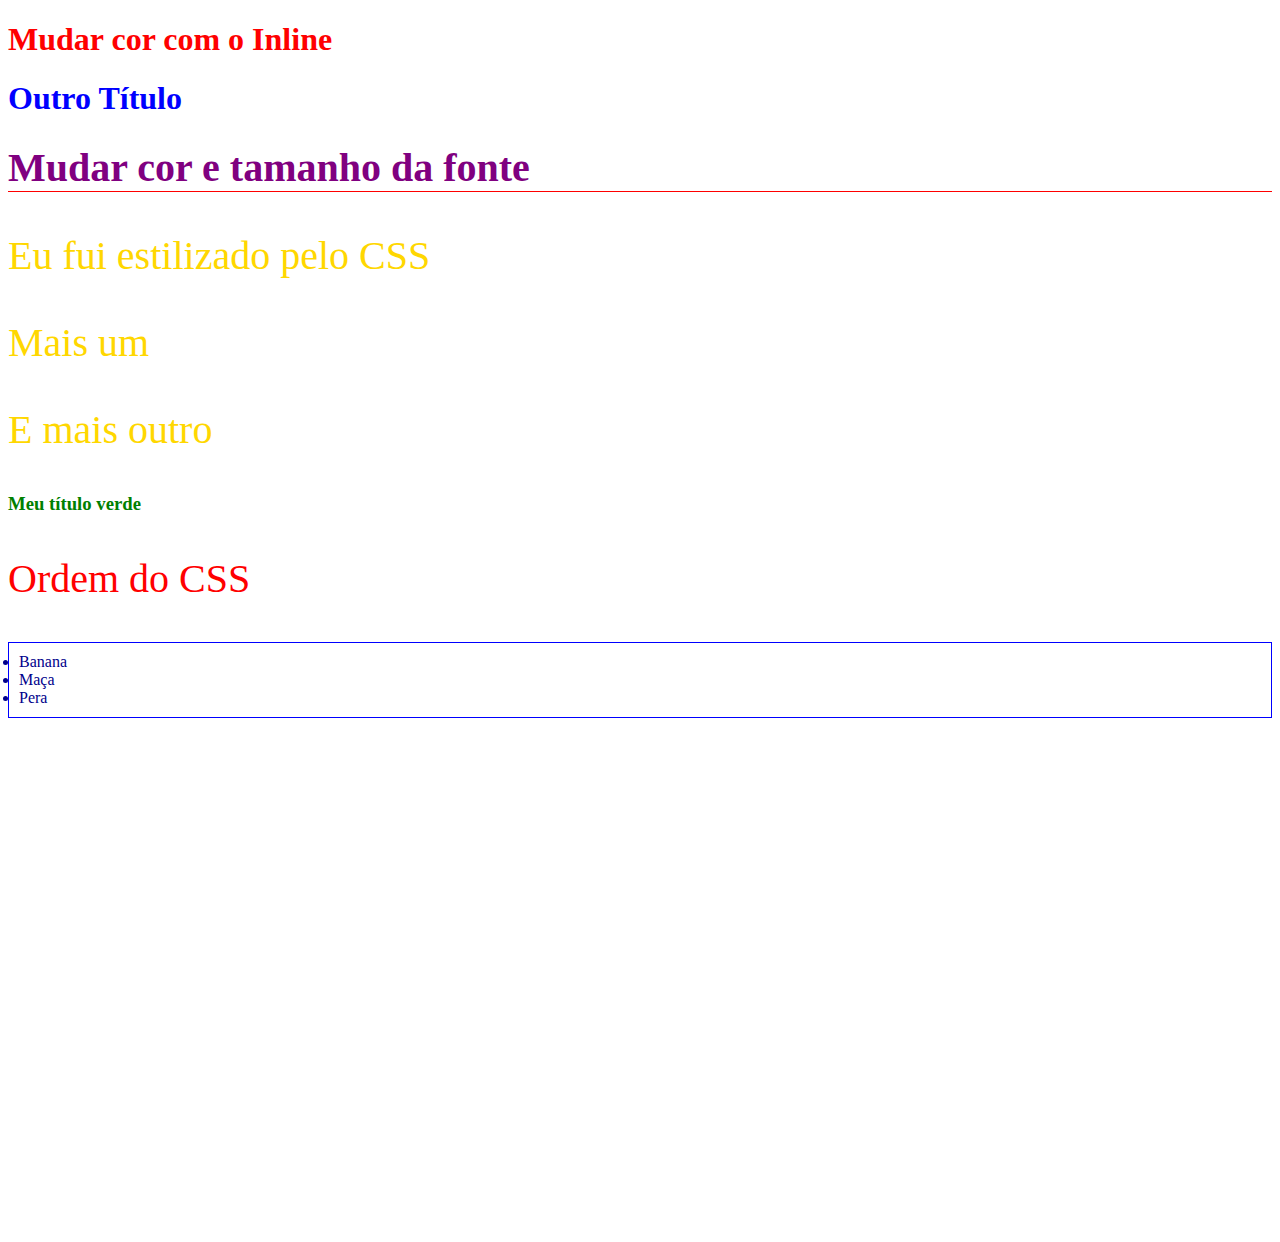
==== 3_CSS/index.html @ dbf36d80 "Curso Udemy Front-end" ====
<!DOCTYPE html>
<html lang="pt">
    <head>
        <meta charset="UTF-8" />
        <meta name="viewport" content="width=device-width, initial-scale=1.0" />
        <title>CSS</title>
        <style>
            p {
                color: gold;
                font-size: 40px;
            }
        </style>

        <!-- Cascading Style Sheets CSS-->

        <link rel="stylesheet" href="css/styles.css" />
        <link rel="stylesheet" href="css/lists.css" />
    </head>
    <body>
        <!--1 - Inline CSS-->
        <h1 style="color: red">Mudar cor com o Inline</h1>
        <h1 style="color: blue">Outro Título</h1>

        <!-- 2 - Múltiplas regras-->
        <h1
            style="color: purple; font-size: 40px; border-bottom: 1px solid red"
        >
            Mudar cor e tamanho da fonte
        </h1>

        <!-- 3 - Internal CSS-->

        <p>Eu fui estilizado pelo CSS</p>
        <p>Mais um</p>
        <p>E mais outro</p>

        <!-- 4 - External CSS-->

        <h3>Meu título verde</h3>

        <!-- 5 - Ordem do CSS-->
        <p style="color: red">Ordem do CSS</p>

        <!-- 6 - Multiplos CSS-->
        <ul>
            <li>Banana</li>
            <li>Maça</li>
            <li>Pera</li>
        </ul>
    </body>
</html>
---- 3_CSS/css/styles.css ----
/* 4 - External */
body {
    padding-bottom: 500px;
}

h3 {
    color: green;
}
---- 3_CSS/css/lists.css ----
ul {
    border: 1px solid blue;
    padding: 10px;
}

li {
    color: darkblue;
}
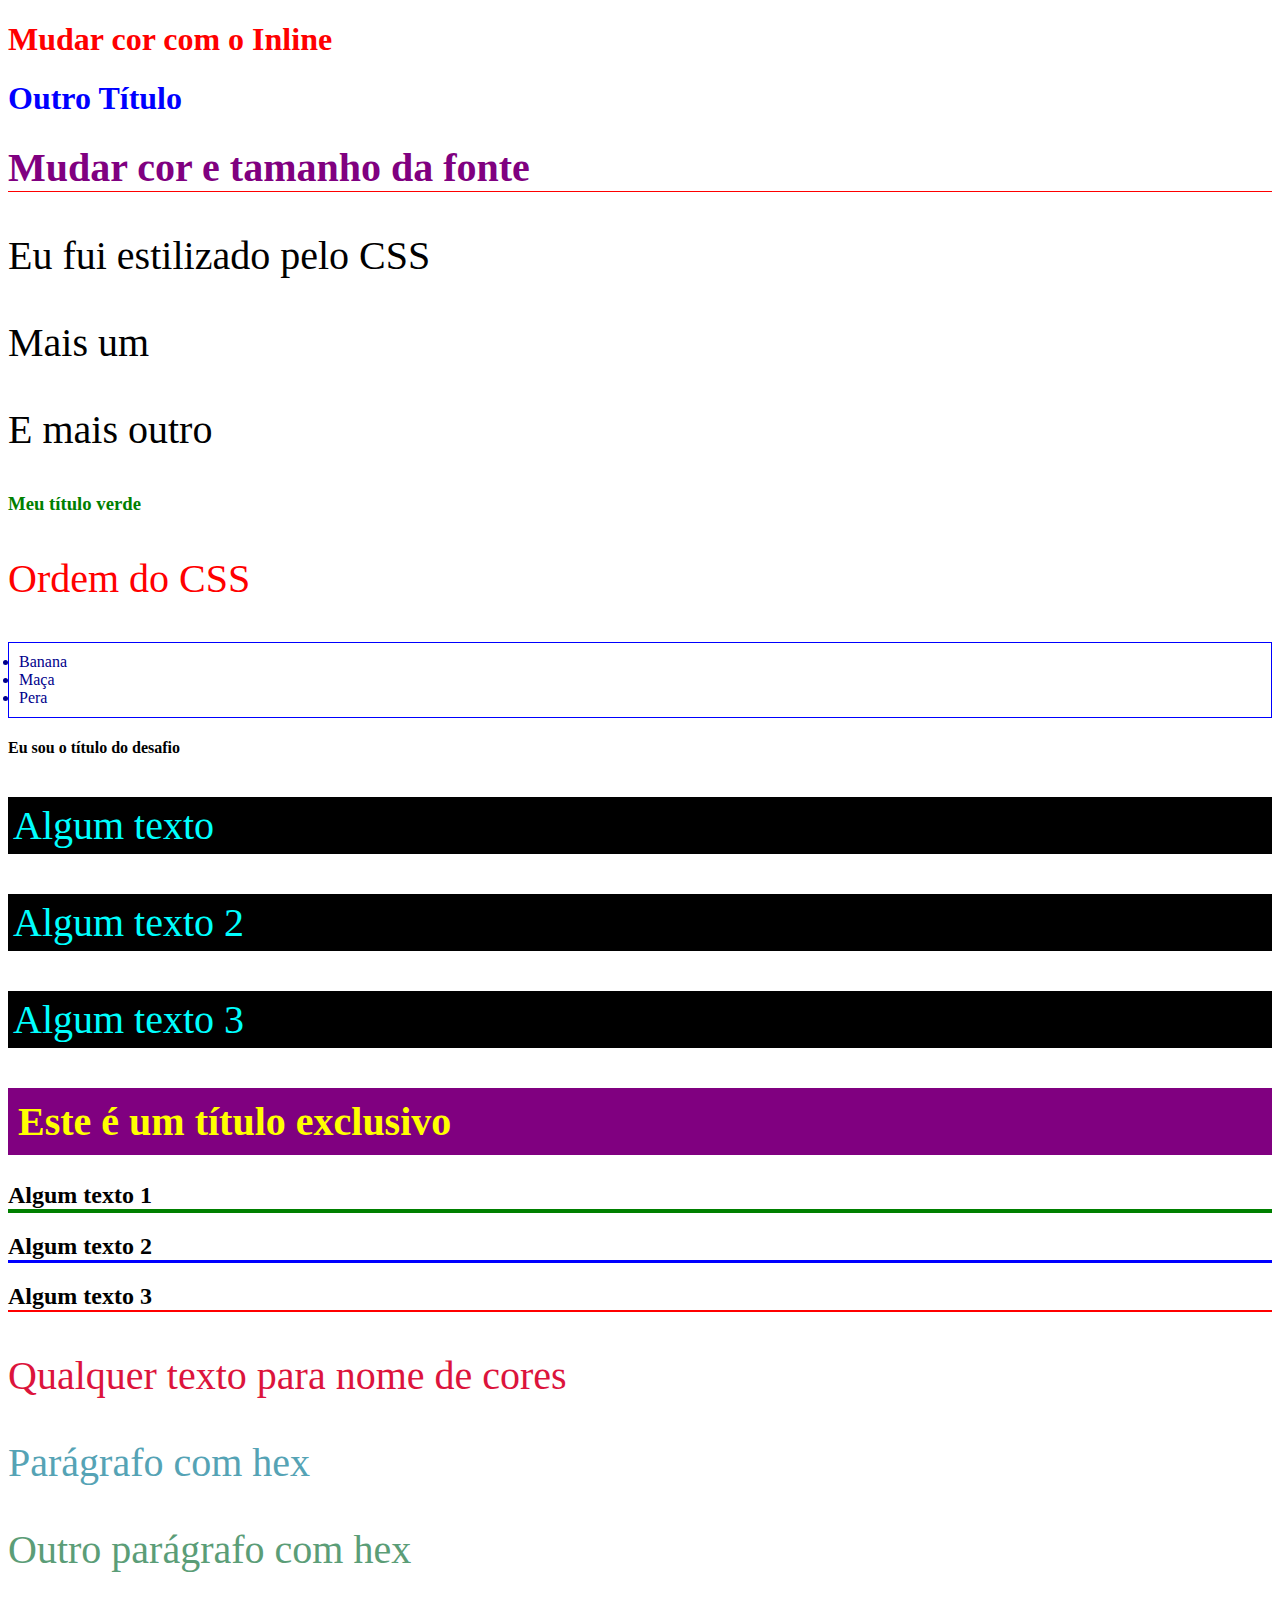
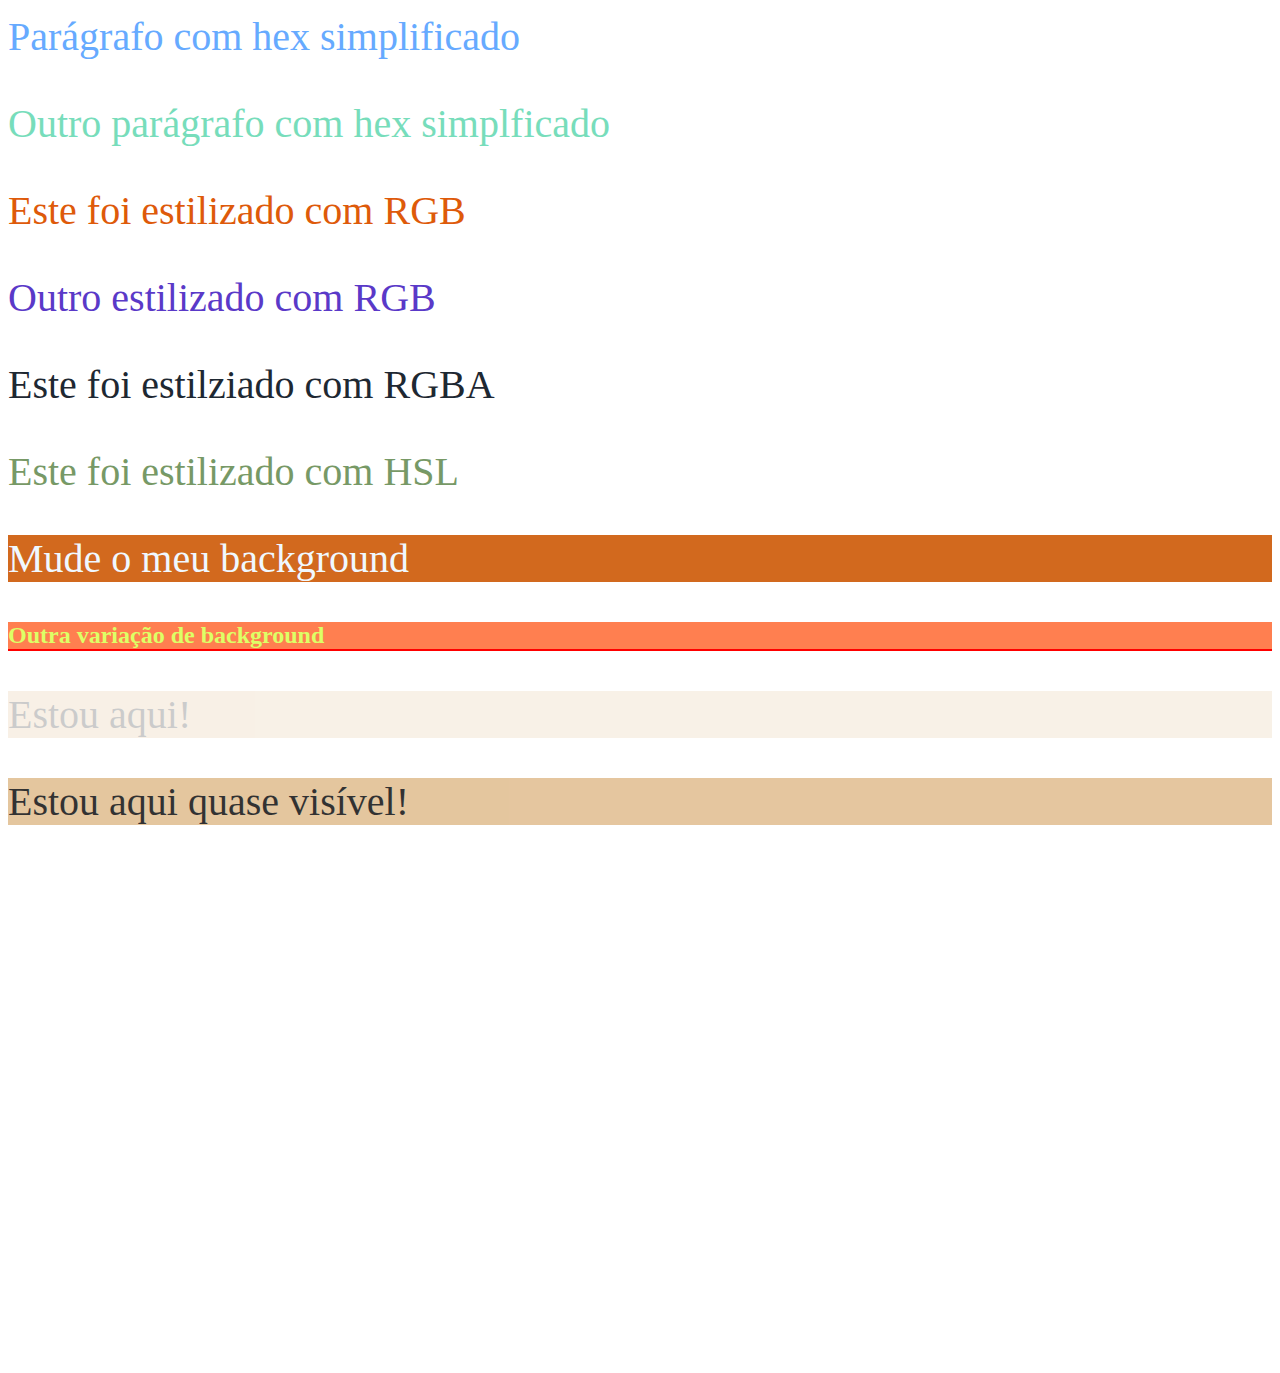
==== commit fbd133c2: "Aula 47 - 61" ====
--- a/3_CSS/index.html
+++ b/3_CSS/index.html
@@ -6,7 +6,7 @@
         <title>CSS</title>
         <style>
             p {
-                color: gold;
+                /* color: gold; */
                 font-size: 40px;
             }
         </style>
@@ -47,5 +47,64 @@
             <li>Maça</li>
             <li>Pera</li>
         </ul>
+
+        <!-- 7 - desafio 2-->
+
+        <h4>Eu sou o título do desafio</h4>
+
+        <!-- 8 - Classes -->
+        <p class="paragraph">Algum texto</p>
+        <p class="paragraph">Algum texto 2</p>
+        <p class="paragraph">Algum texto 3</p>
+
+        <!-- 9 - Id -->
+        <h1 id="exclusive-title">Este é um título exclusivo</h1>
+
+        <!-- 10 - Multiplas regras, ordem do css -->
+
+        <h2 id="algum-titulo" class="title">Algum texto 1</h2>
+        <h2 class="title">Algum texto 2</h2>
+        <h2>Algum texto 3</h2>
+
+        <!-- 11 - Nome de cor -->
+
+        <p class="color-name">Qualquer texto para nome de cores</p>
+
+        <!-- 12 - Hex -->
+
+        <p class="hex">Parágrafo com hex</p>
+        <p class="hex-2">Outro parágrafo com hex</p>
+
+        <!-- 13 - Hex Simplificado -->
+
+        <p class="hex-simplificado">Parágrafo com hex simplificado</p>
+        <p class="hex-simplficado2">Outro parágrafo com hex simplficado</p>
+
+        <!-- 14 - RGB -->
+
+        <p class="rgb">Este foi estilizado com RGB</p>
+        <p class="mixed-rgb">Outro estilizado com RGB</p>
+
+        <!-- 15 - RGBA -->
+        <p class="rgba">Este foi estilziado com RGBA</p>
+
+        <!-- 16 - HSL -->
+
+        <p class="hsl">Este foi estilizado com HSL</p>
+
+        <!-- 17 - Background Color -->
+
+        <p class="bg">Mude o meu background</p>
+        <h2 class="bg-2">Outra variação de background</h2>
+
+        <!-- 18 - Opacidade no Background -->
+
+        <div class="bg-opacity">
+            <p>Estou aqui!</p>
+        </div>
+
+        <div class="bg-opacity-2">
+            <p>Estou aqui quase visível!</p>
+        </div>
     </body>
 </html>
--- a/3_CSS/css/styles.css
+++ b/3_CSS/css/styles.css
@@ -6,3 +6,92 @@
 h3 {
     color: green;
 }
+
+/* Classes */
+.paragraph {
+    background-color: black;
+    color: aqua;
+    padding: 5px;
+}
+
+/* Id's */
+#exclusive-title {
+    background-color: purple;
+    color: yellow;
+    padding: 10px;
+    font-size: 40px;
+}
+/* Ordem das regras */
+
+h2 {
+    border-bottom: 2px solid red;
+}
+
+.title {
+    border-bottom: 3px solid blue;
+}
+
+#algum-titulo {
+    border-bottom: 4px solid green;
+}
+
+/* Nome de cores */
+
+.color-name {
+    color: crimson;
+}
+/* Cor com hexadecimal */
+.hex {
+    color: #55a3b5;
+}
+/* Cor com hexadecimal */
+.hex-2 {
+    color: #5b9d77;
+}
+/* Cor com hexadecimal */
+.hex-simplificado {
+    color: #6af;
+    /* Simplificamos #66AAFF */
+}
+/* Cor com hexadecimal */
+.hex-simplficado2 {
+    color: #7db;
+    /* Simplificamos #77DDBB */
+}
+/* Cor com RGB */
+.rgb {
+    color: rgb(222, 90, 10);
+}
+/* Cor com RGB */
+.mixed-rgb {
+    color: rgb(90, 57, 200);
+}
+/* Cor com RGBa */
+.rgba {
+    color: rgba(30, 40, 50, 3);
+}
+/* Cor com HSL */
+.hsl {
+    color: hsl(100, 20%, 50%);
+}
+
+.bg {
+    background-color: chocolate;
+    color: aliceblue;
+}
+
+.bg-2 {
+    background-color: coral;
+    color: #ddff66;
+}
+
+.bg-opacity {
+    background-color: burlywood;
+    opacity: 0.2;
+}
+
+.bg-opacity-2 {
+    background-color: burlywood;
+    color: #000;
+    opacity: 0.8;
+}
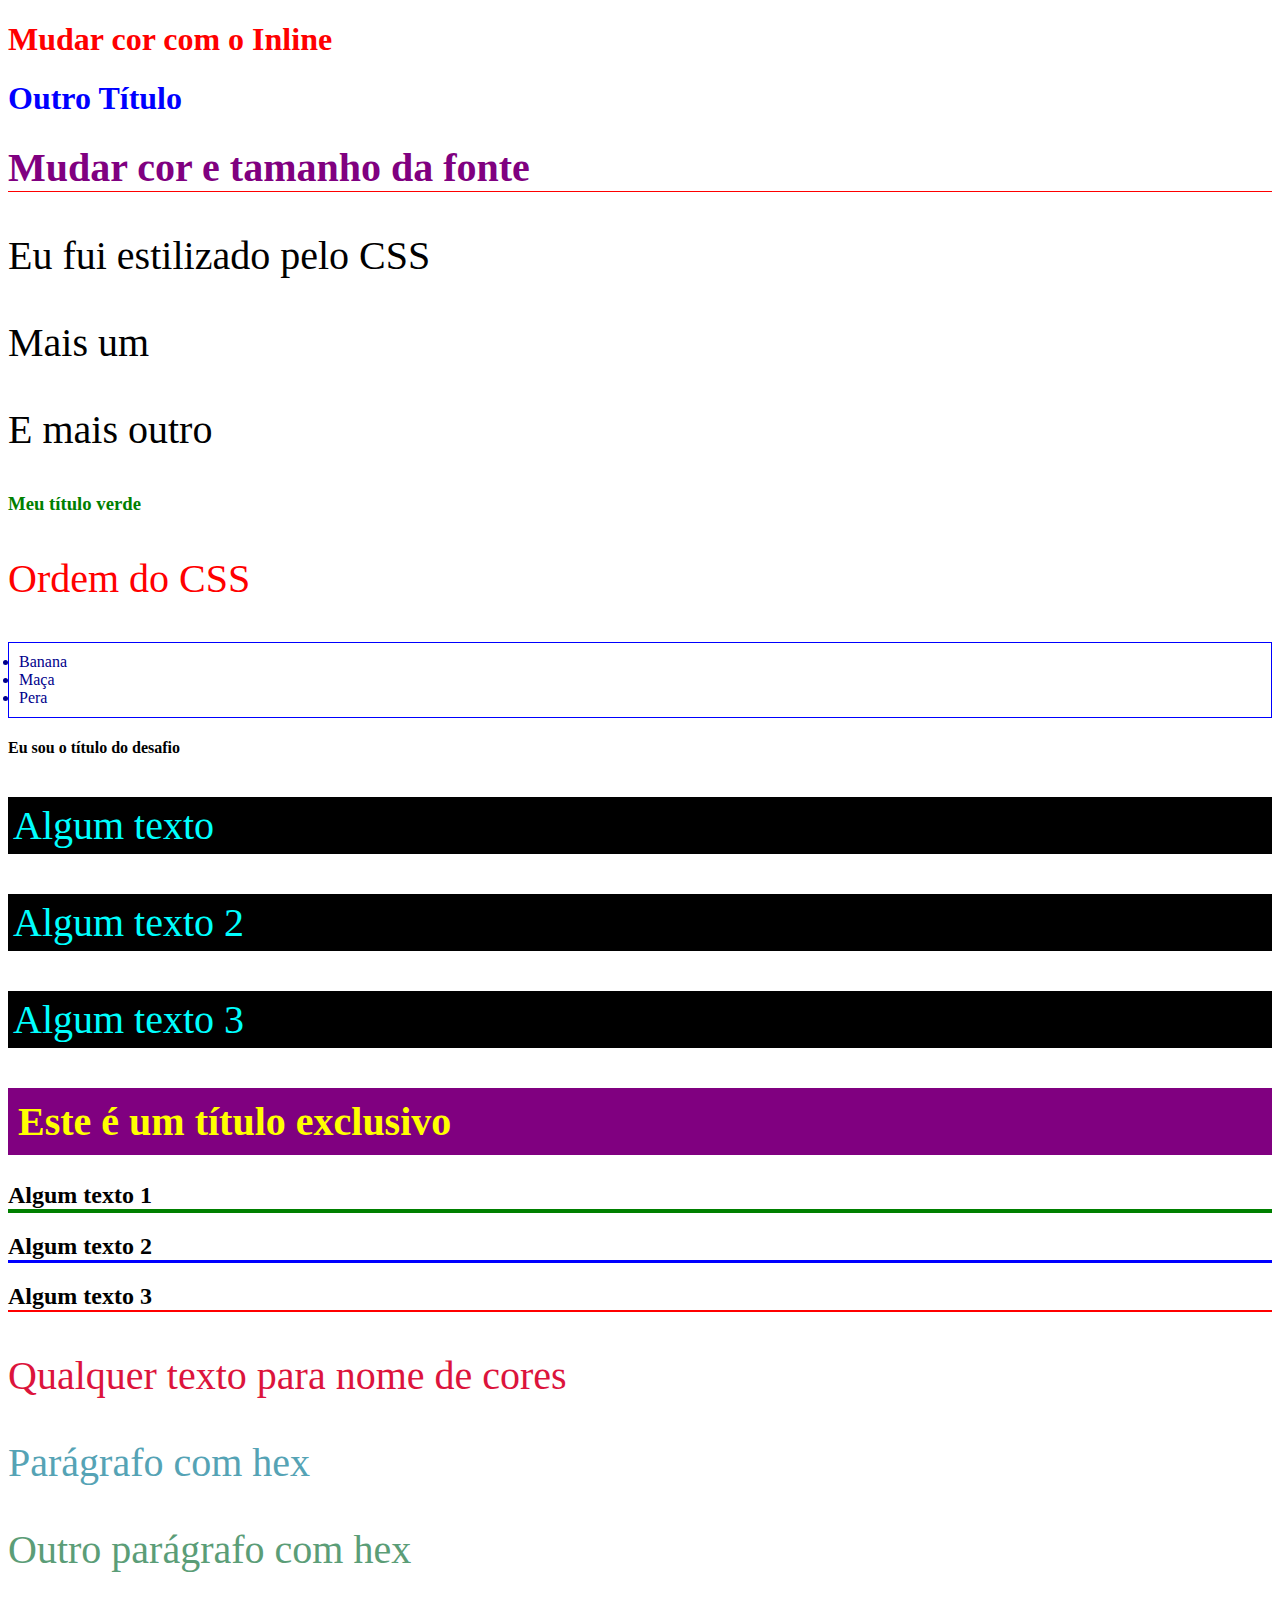
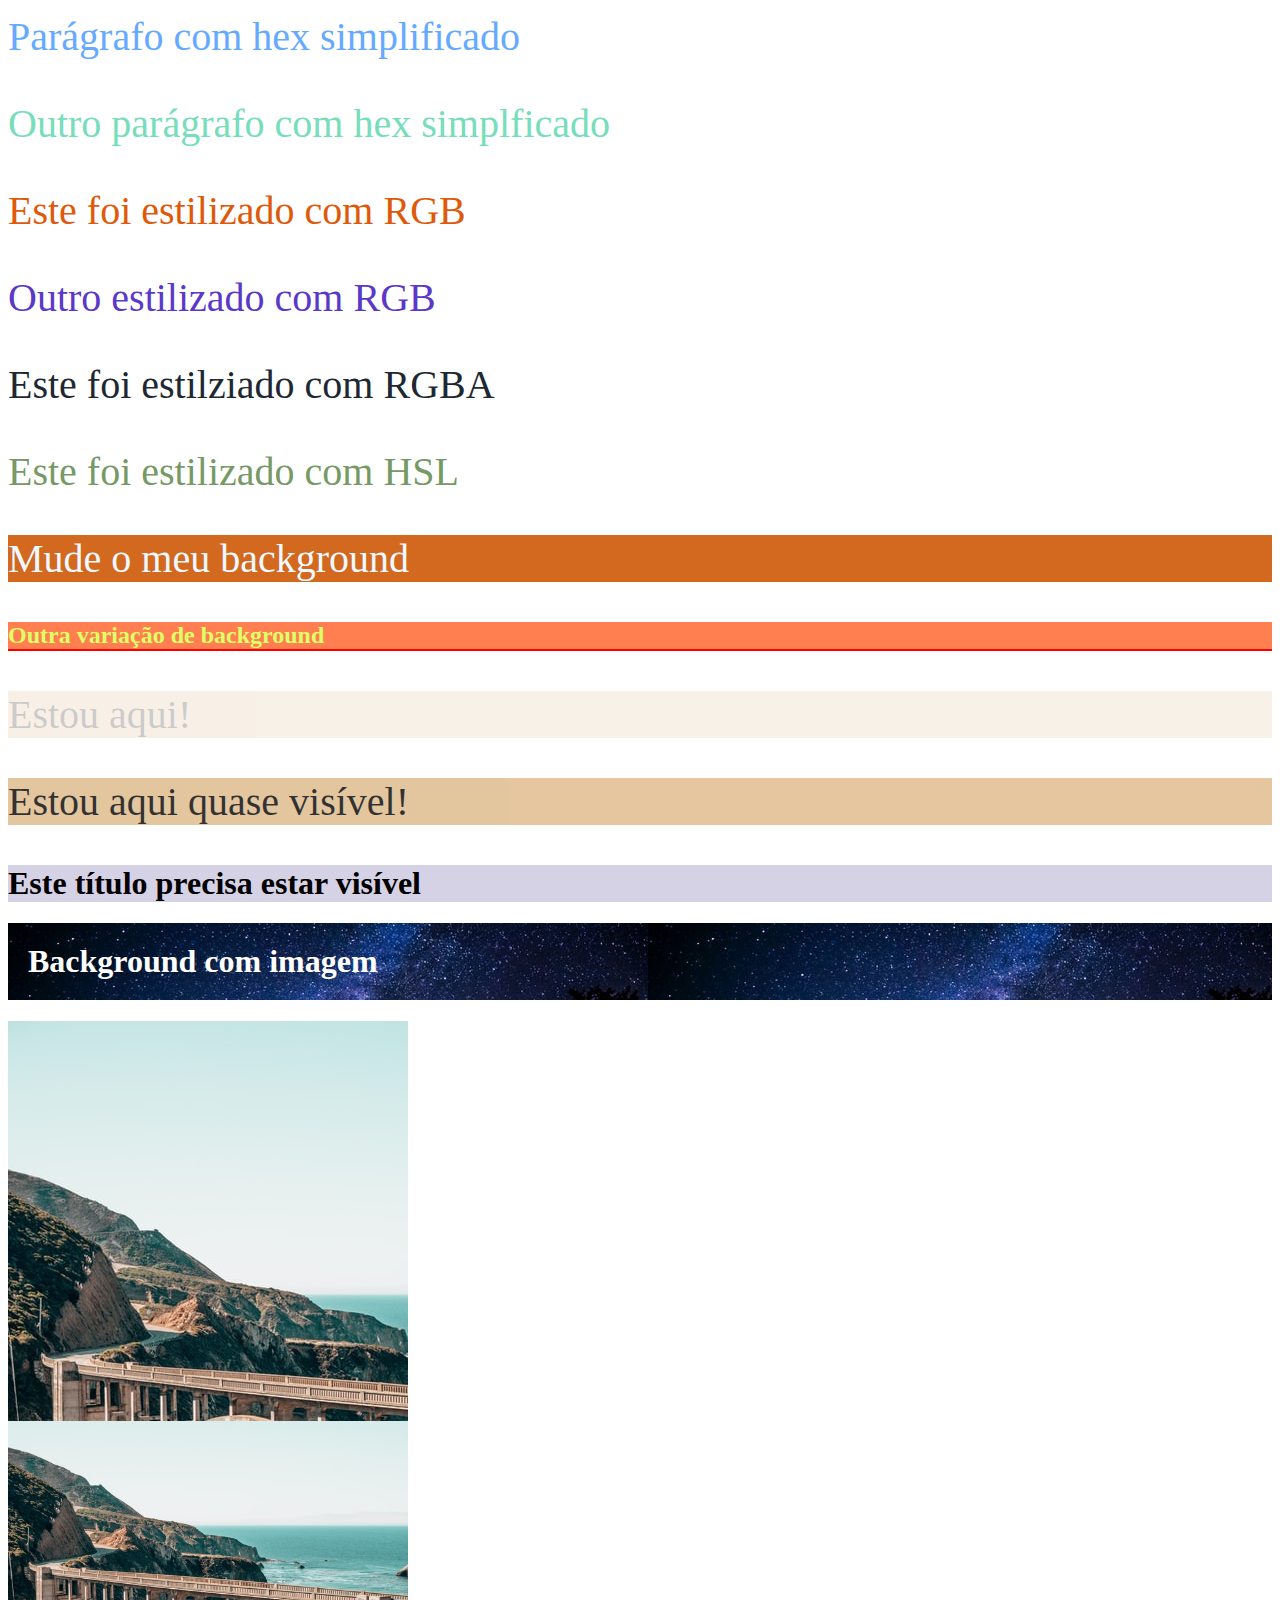
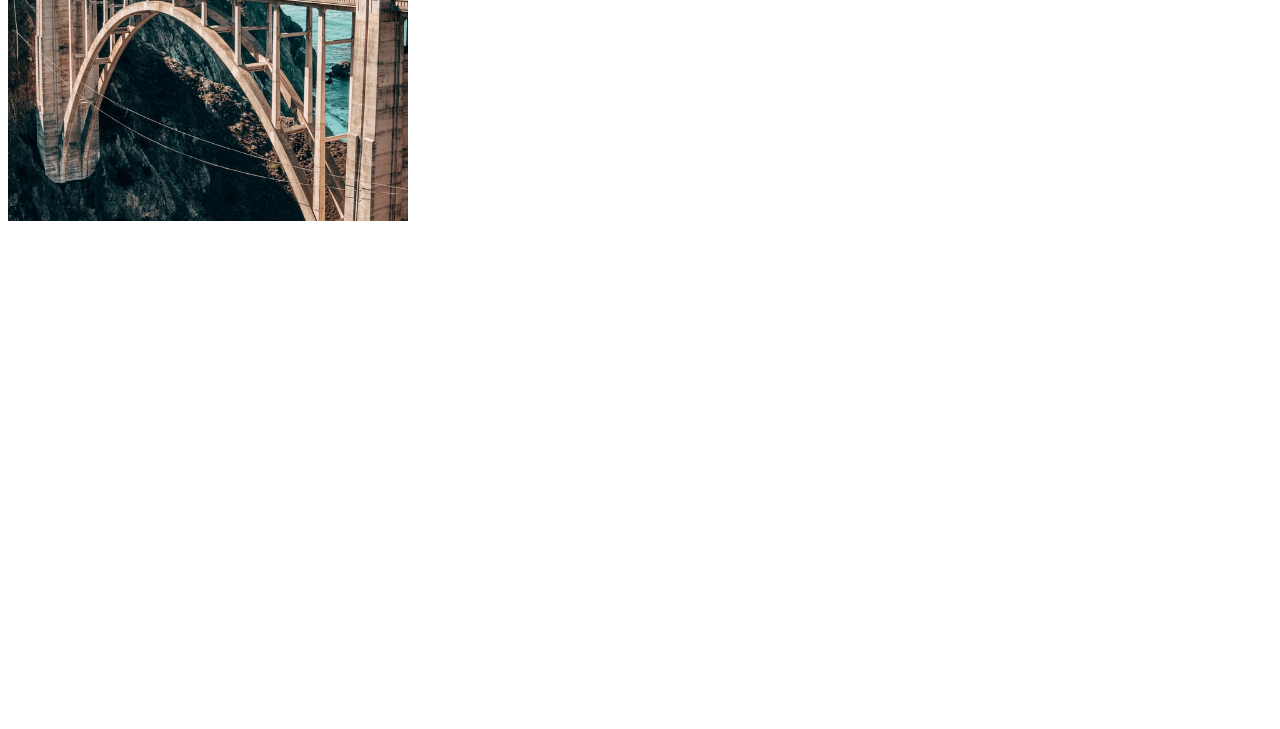
==== commit ce1a0c04: "Continuação do curso HTML" ====
--- a/3_CSS/index.html
+++ b/3_CSS/index.html
@@ -106,5 +106,21 @@
         <div class="bg-opacity-2">
             <p>Estou aqui quase visível!</p>
         </div>
+
+        <!-- 19 - Opacidade no Background com RGBa -->
+        <div class="rgba-opacity">
+            <h1>Este título precisa estar visível</h1>
+        </div>
+
+        <!-- 20 - Background Image -->
+        <h1 class="bg-image">Background com imagem</h1>
+
+        <!-- 21 - Centralizar imagem de background -->
+        <div class="not-centered-bg"></div>
+        <div class="centered-bg"></div>
+
+        <!-- 22 - Largura e Altura -->
+        <div class="height-width"></div>
+        <div class="height-width-2"></div>
     </body>
 </html>
--- a/3_CSS/css/styles.css
+++ b/3_CSS/css/styles.css
@@ -30,7 +30,7 @@
 .title {
     border-bottom: 3px solid blue;
 }
-
+/* Id's */
 #algum-titulo {
     border-bottom: 4px solid green;
 }
@@ -44,16 +44,16 @@
 .hex {
     color: #55a3b5;
 }
-/* Cor com hexadecimal */
+
 .hex-2 {
     color: #5b9d77;
 }
-/* Cor com hexadecimal */
+
 .hex-simplificado {
     color: #6af;
     /* Simplificamos #66AAFF */
 }
-/* Cor com hexadecimal */
+
 .hex-simplficado2 {
     color: #7db;
     /* Simplificamos #77DDBB */
@@ -62,7 +62,7 @@
 .rgb {
     color: rgb(222, 90, 10);
 }
-/* Cor com RGB */
+
 .mixed-rgb {
     color: rgb(90, 57, 200);
 }
@@ -74,7 +74,7 @@
 .hsl {
     color: hsl(100, 20%, 50%);
 }
-
+/* Cor do Background */
 .bg {
     background-color: chocolate;
     color: aliceblue;
@@ -84,7 +84,7 @@
     background-color: coral;
     color: #ddff66;
 }
-
+/* Opacidade do Background */
 .bg-opacity {
     background-color: burlywood;
     opacity: 0.2;
@@ -95,3 +95,26 @@
     color: #000;
     opacity: 0.8;
 }
+/* Opacidade do Background com RGBa */
+.rgba-opacity {
+    background-color: rgba(50, 30, 123, 0.2);
+    color: #000;
+}
+
+.bg-image {
+    background-image: url("../img/nature.jpg");
+    color: #fff;
+    padding: 20px;
+}
+
+.not-centered-bg,
+.centered-bg {
+    height: 400px;
+    width: 400px;
+    background-image: url("../img/bridge.jpg");
+}
+
+.centered-bg {
+    background-position: center;
+    background-size: cover;
+}
